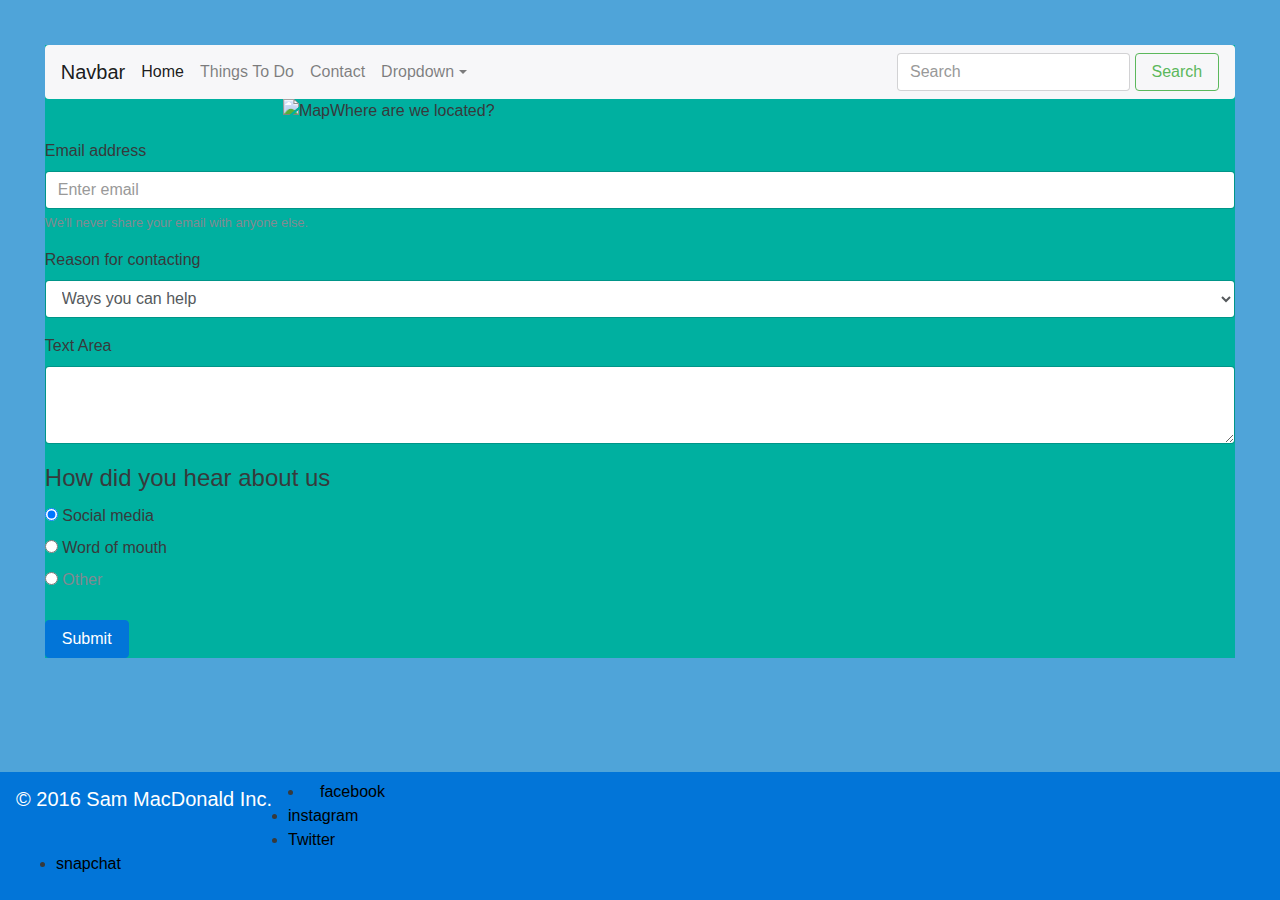
==== contact.html @ 81d26abd "upload" ====
<!DOCTYPE html>
<html lang="en">

<head>
    <meta charset="UTF-8">
    <title>Polar Climate</title>
    <meta name="viewport" content="width=device-width,initial-scale=1" />
    <link rel="stylesheet" href="index.css" />
    <link rel="stylesheet" href="css/bootstrap.min.css" />
    <link href="https://fonts.googleapis.com/css?family=Kreon|Ubuntu" rel="stylesheet"> </head>
<div class="wrapper">
    <header class="masthead" role="banner">
        <nav class="navbar navbar-light bg-faded"> <a class="navbar-brand" href="#">Navbar</a>
            <ul class="nav navbar-nav">
                <li class="nav-item active"> <a class="nav-link" href="index.html">Home <span class="sr-only">(current)</span></a> </li>
                <li class="nav-item"> <a class="nav-link" href="thingstodo.html">Things To Do</a> </li>
                <li class="nav-item"> <a class="nav-link" href="contact.html">Contact</a> </li>
                <li class="nav-item dropdown"> <a class="nav-link dropdown-toggle" href="http://example.com" id="supportedContentDropdown" data-toggle="dropdown" aria-haspopup="true" aria-expanded="false">Dropdown</a>
                    <div class="dropdown-menu" aria-labelledby="supportedContentDropdown"> <a class="dropdown-item" href="#">Action</a> <a class="dropdown-item" href="#">Another action</a> <a class="dropdown-item" href="#">Something else here</a> </div>
                </li>
            </ul>
            <form class="form-inline float-xs-right">
                <input class="form-control" type="text" placeholder="Search">
                <button class="btn btn-outline-success" type="submit">Search</button>
            </form>
        </nav>

        <body>
            <p>Where are we located? <img src="http://cybercam.hackingaway.org/images/algon.map.jpg" alt="Map" /></p>
            <form>
                <div class="form-group">
                    <label for="exampleInputEmail1">Email address</label>
                    <input type="email" class="form-control" id="exampleInputEmail1" aria-describedby="emailHelp" placeholder="Enter email"> <small id="emailHelp" class="form-text text-muted">We'll never share your email with anyone else.</small> </div>
                <div class="form-group">
                    <!--
                    <label for="exampleInputPassword1">Password</label>
                    <input type="password" class="form-control" id="exampleInputPassword1" placeholder="Password"> </div>
-->
                    <div class="form-group">
                        <label for="exampleSelect1">Reason for contacting</label>
                        <select class="form-control" id="exampleSelect1">
                            <option>Ways you can help</option>
                            <option>Fundraiser ideas</option>
                            <option>Information</option>
                            <option>Other</option>
                        </select>
                    </div>
                    <div class="form-group">
                        <!--
                        <label for="exampleSelect2">Example multiple select</label>
                        <select multiple class="form-control" id="exampleSelect2">
                            <option>1</option>
                            <option>2</option>
                            <option>3</option>
                            <option>4</option>
                            <option>5</option>
                        </select>
-->
                    </div>
                    <div class="form-group">
                        <label for="exampleTextarea">Text Area</label>
                        <textarea class="form-control" id="exampleTextarea" rows="3"></textarea>
                    </div>
                    <div class="form-group">
                        <!--
                    <label for="exampleInputFile">File input</label>
<input type="file" class="form-control-file" id="exampleInputFile" aria-describedby="fileHelp"> <small id="fileHelp" class="form-text text-muted">This is some placeholder block-level help text for the above input. It's a bit lighter and easily wraps to a new line.</small> </div>
-->
                        <fieldset class="form-group">
                            <legend>How did you hear about us</legend>
                            <div class="form-check">
                                <label class="form-check-label">
                                    <input type="radio" class="form-check-input" name="optionsRadios" id="optionsRadios1" value="option1" checked> Social media </label>
                            </div>
                            <div class="form-check">
                                <label class="form-check-label">
                                    <input type="radio" class="form-check-input" name="optionsRadios" id="optionsRadios2" value="option2"> Word of mouth </label>
                            </div>
                            <div class="form-check disabled">
                                <label class="form-check-label">
                                    <input type="radio" class="form-check-input" name="optionsRadios" id="optionsRadios3" value="option3"> Other </label>
                            </div>
                        </fieldset>
                        <div class="form-check">
                            <!--
                            <label class="form-check-label">
                                <input type="checkbox" class="form-check-input"> Check me out </label>
-->
                        </div>
                        <button type="submit" class="btn btn-primary">Submit</button>
            </form>
            <!-- the header needs a background image that fills the whole header -->
    </header>
    <main class="main">
        <section class="col first">
            <p> </p>
        </section>
        <section class="col first"> </section>
    </main>
    <footer class="footer" role="contentinfo">
        <nav class="navbar navbar-fixed-bottom navbar-dark bg-primary">
            <a class="navbar-brand" href="#">
                <p>&copy; 2016 Sam MacDonald Inc.</p>
                <ul>
                    <li><a href="https://www.facebook.com">facebook</a></li>
                    <li><a href="https://www.instagram.com">instagram</a></li>
                    <li><a href="https://twitter.com">Twitter</a></li>
                    <li><a href="https://www.snapchat.com/">snapchat</a></li>
                </ul>
            </a>
        </nav>
    </footer>
    </div>
    <script src="js/bootstrap.min.js"></script>
    </body>

</html>
---- index.css ----
html {
    font-family: Kreon, sans-serif;
    background-color: #4FA4D9;
    margin: 3.5%;
    margin-bottom: 10%;
}

body,
section,
div {
    background-color: #00B0A0;
}

h1 {
    font-family: Ubuntu, serif;
}

.jumbotron {
    background-color: #48E589;
}

img {
    object-fit: scale-down;
    float: left;
    margin-right: 50%;
    max-width: 500px;
    margin-left: 20%;
    margin-right: auto;
}

.container {
    padding-top: 60px;
}

footer nav a:first-child,
footer nav a {
    color: black;
    align-content: center;
    float: left;
    list-style: none!important;
}

footer nav {
    background-color: #48E589;
    align-content: center;
}

.bg-primary {
    background-color: #48E589!important;
}
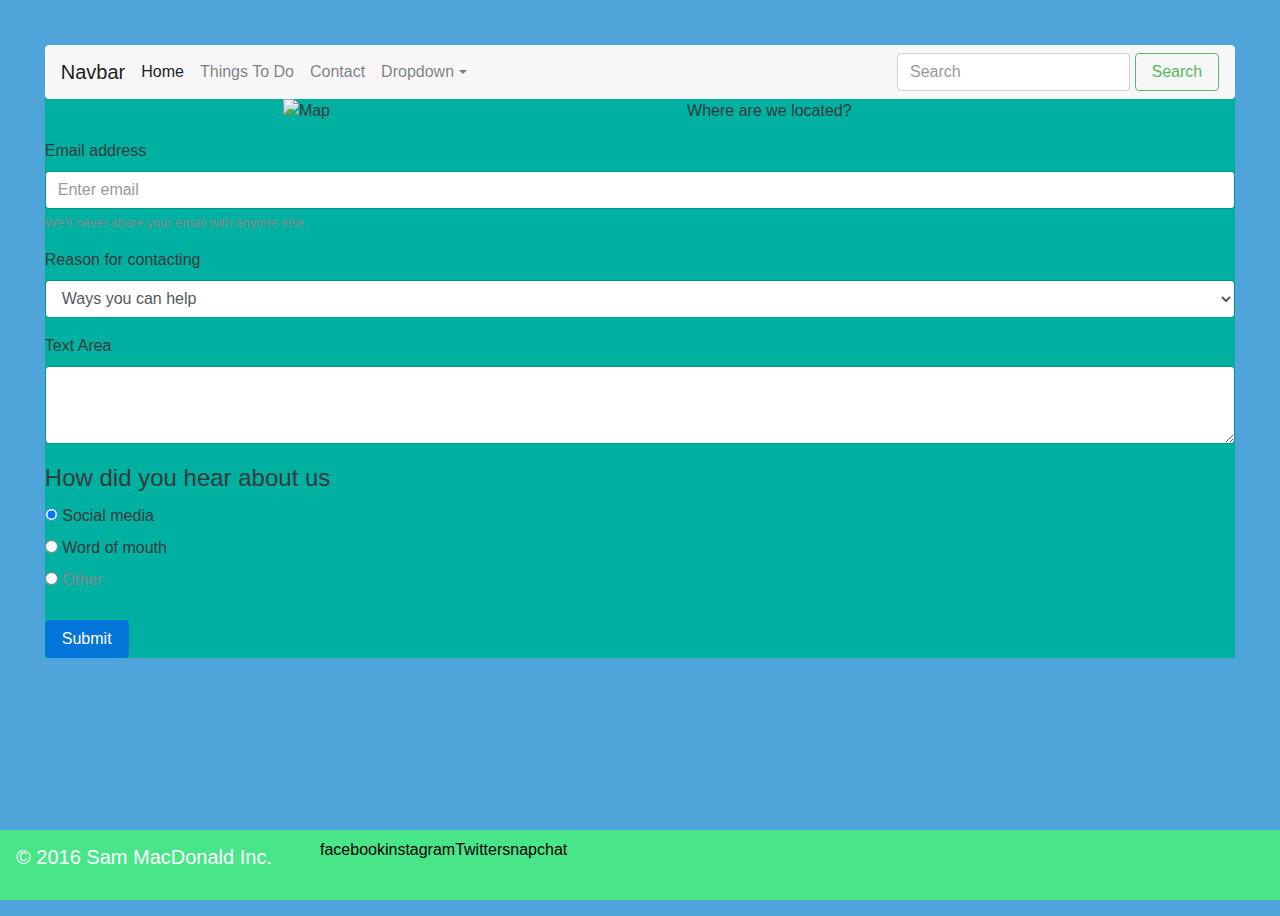
==== commit daf5577d: "boom" ====
--- a/contact.html
+++ b/contact.html
@@ -5,8 +5,8 @@
     <meta charset="UTF-8">
     <title>Polar Climate</title>
     <meta name="viewport" content="width=device-width,initial-scale=1" />
-    <link rel="stylesheet" href="index.css" />
     <link rel="stylesheet" href="css/bootstrap.min.css" />
+    <link rel="stylesheet" href="css/index.css" />
     <link href="https://fonts.googleapis.com/css?family=Kreon|Ubuntu" rel="stylesheet"> </head>
 <div class="wrapper">
     <header class="masthead" role="banner">
@@ -15,7 +15,7 @@
                 <li class="nav-item active"> <a class="nav-link" href="index.html">Home <span class="sr-only">(current)</span></a> </li>
                 <li class="nav-item"> <a class="nav-link" href="thingstodo.html">Things To Do</a> </li>
                 <li class="nav-item"> <a class="nav-link" href="contact.html">Contact</a> </li>
-                <li class="nav-item dropdown"> <a class="nav-link dropdown-toggle" href="http://example.com" id="supportedContentDropdown" data-toggle="dropdown" aria-haspopup="true" aria-expanded="false">Dropdown</a>
+                <li class="nav-item dropdown"> <a class="nav-link dropdown-toggle" href="https://www.youtube.com/watch?v=MbrRhhbmWq8" id="supportedContentDropdown" data-toggle="dropdown" aria-haspopup="true" aria-expanded="false">Dropdown</a>
                     <div class="dropdown-menu" aria-labelledby="supportedContentDropdown"> <a class="dropdown-item" href="#">Action</a> <a class="dropdown-item" href="#">Another action</a> <a class="dropdown-item" href="#">Something else here</a> </div>
                 </li>
             </ul>
--- a/css/index.css
+++ b/css/index.css
@@ -0,0 +1,57 @@
+html {
+    font-family: Kreon, sans-serif;
+    background-color: #4FA4D9;
+    margin: 3.5%;
+    margin-bottom: 15%;
+    padding-bottom: 50px;
+}
+
+body,
+section,
+div {
+    background-color: #00B0A0;
+}
+
+h1 {
+    font-family: Ubuntu, serif;
+}
+
+.jumbotron {
+    background-color: darkgrey;
+}
+
+img {
+    object-fit: scale-down;
+    float: left;
+    margin-right: 50%;
+    max-width: 500px;
+    margin-left: 20%;
+    margin-right: 30%;
+}
+
+.container {
+    padding-top: 60px;
+}
+
+footer nav a:first-child,
+footer nav a {
+    color: black;
+    align-content: center;
+    float: left;
+    list-style: none!important;
+    text-align: center;
+}
+
+footer nav {
+    background-color: #48E589;
+    align-content: center;
+    text-align: center;
+}
+
+.bg-primary {
+    background-color: #48E589!important;
+}
+
+ul {
+    list-style: none;
+}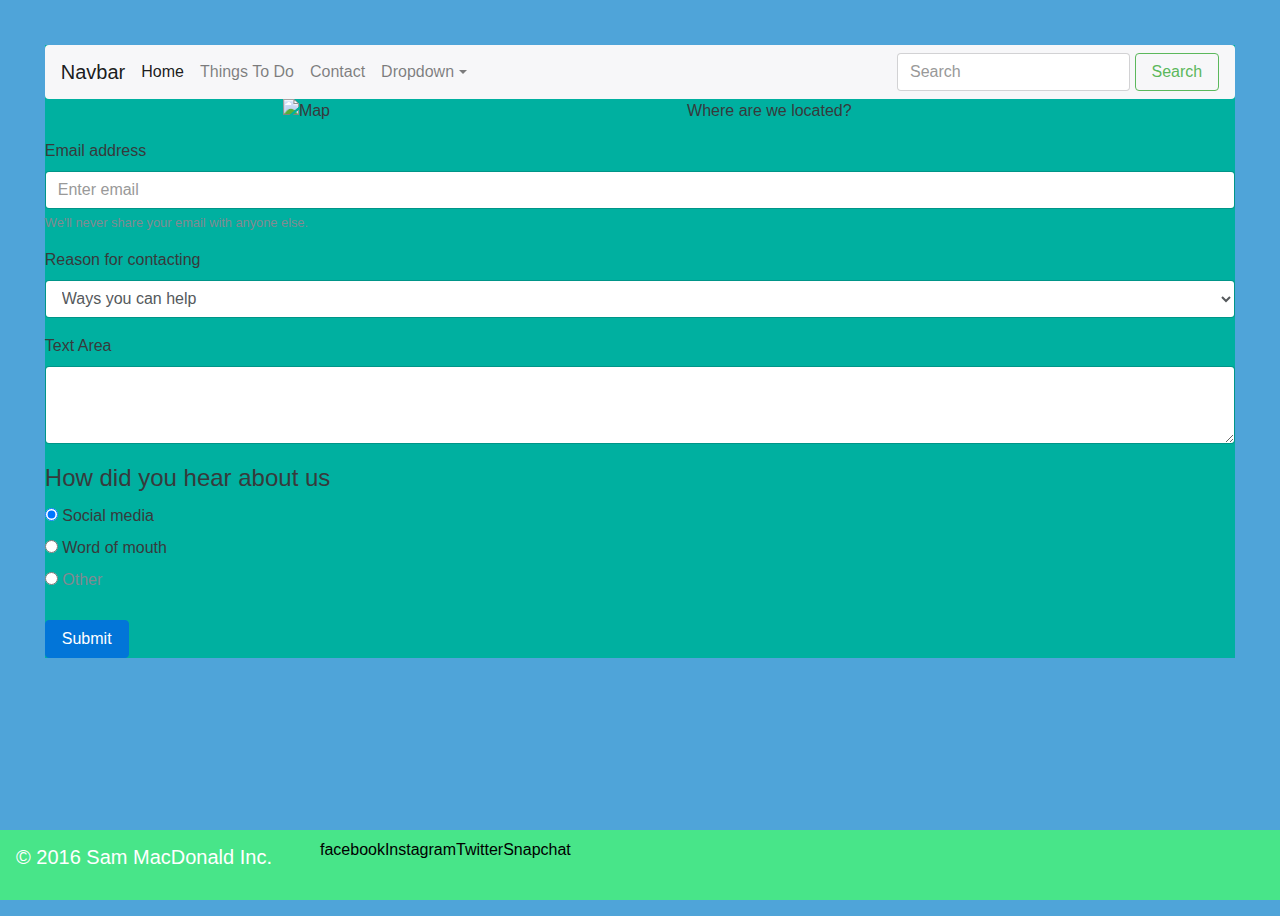
==== commit faa0e439: "edit" ====
--- a/contact.html
+++ b/contact.html
@@ -103,9 +103,9 @@
                 <p>&copy; 2016 Sam MacDonald Inc.</p>
                 <ul>
                     <li><a href="https://www.facebook.com">facebook</a></li>
-                    <li><a href="https://www.instagram.com">instagram</a></li>
+                    <li><a href="https://www.instagram.com">Instagram</a></li>
                     <li><a href="https://twitter.com">Twitter</a></li>
-                    <li><a href="https://www.snapchat.com/">snapchat</a></li>
+                    <li><a href="https://www.snapchat.com/">Snapchat</a></li>
                 </ul>
             </a>
         </nav>
